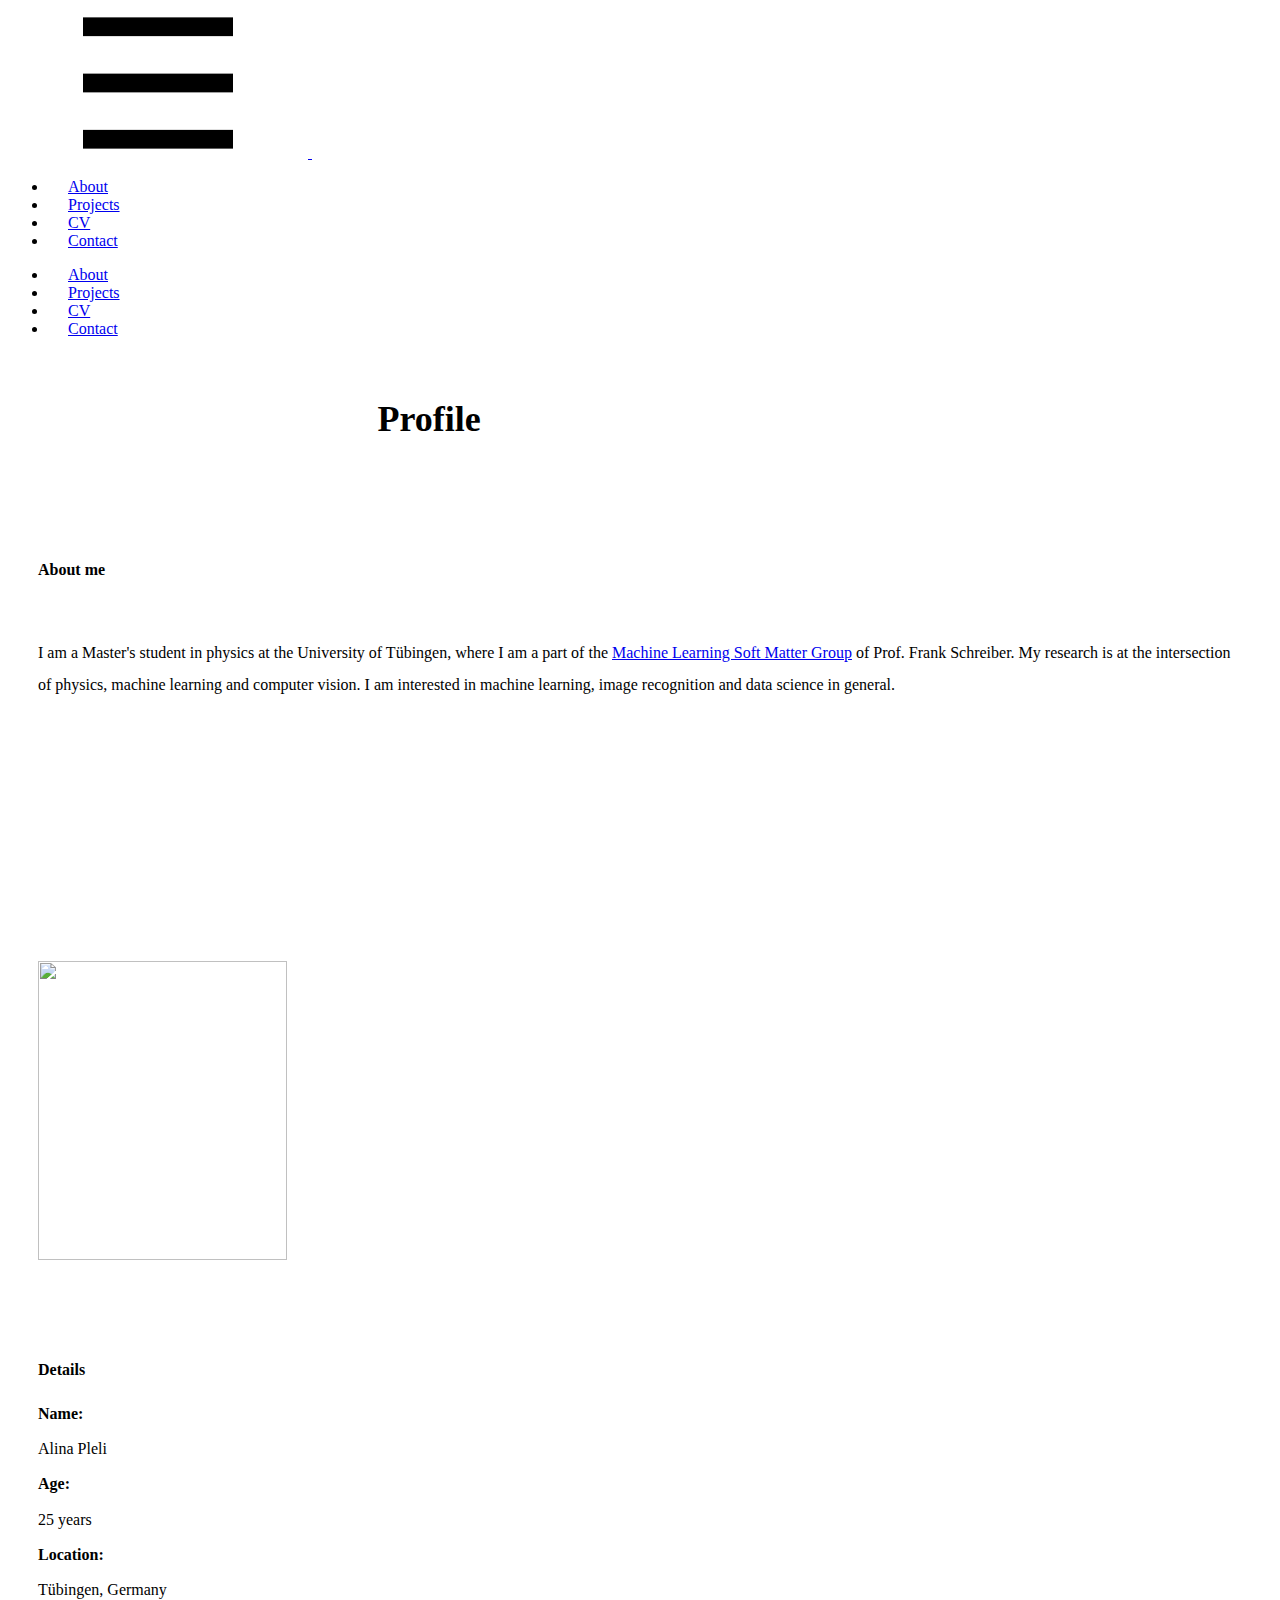
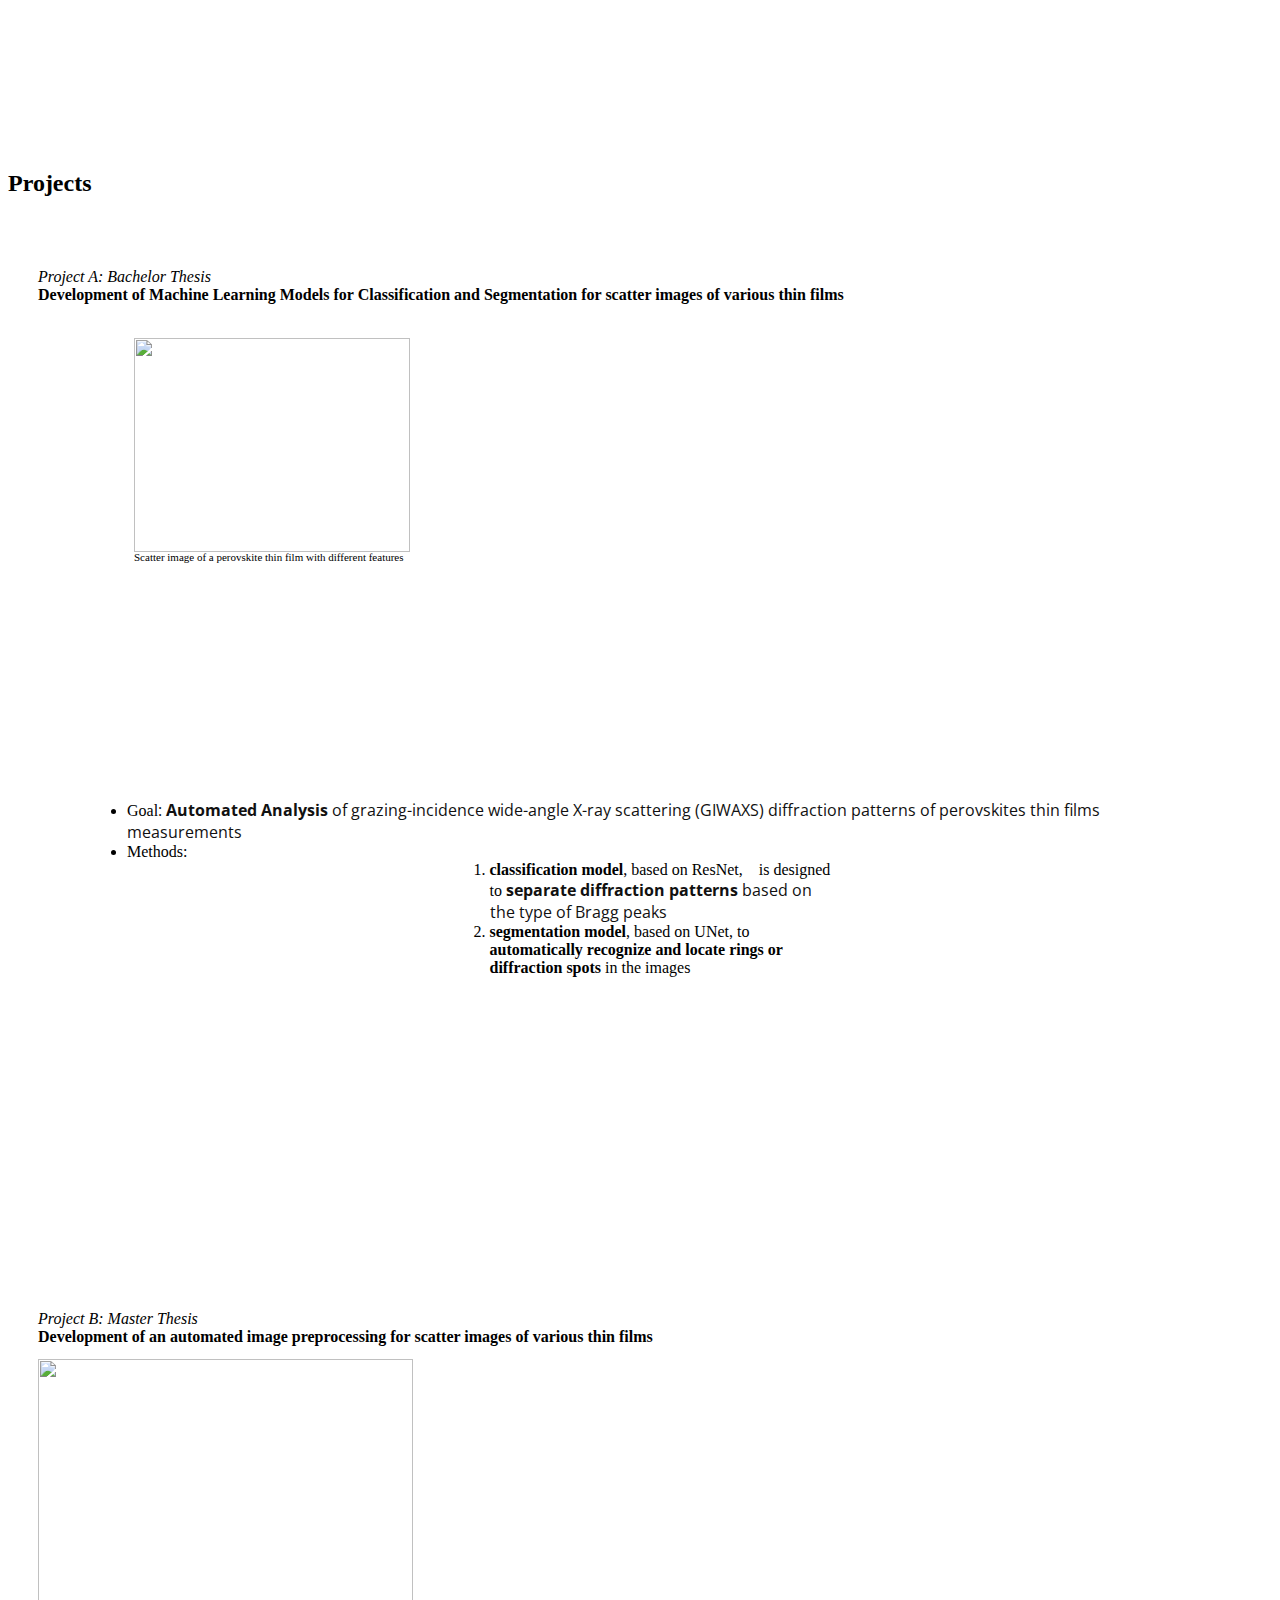
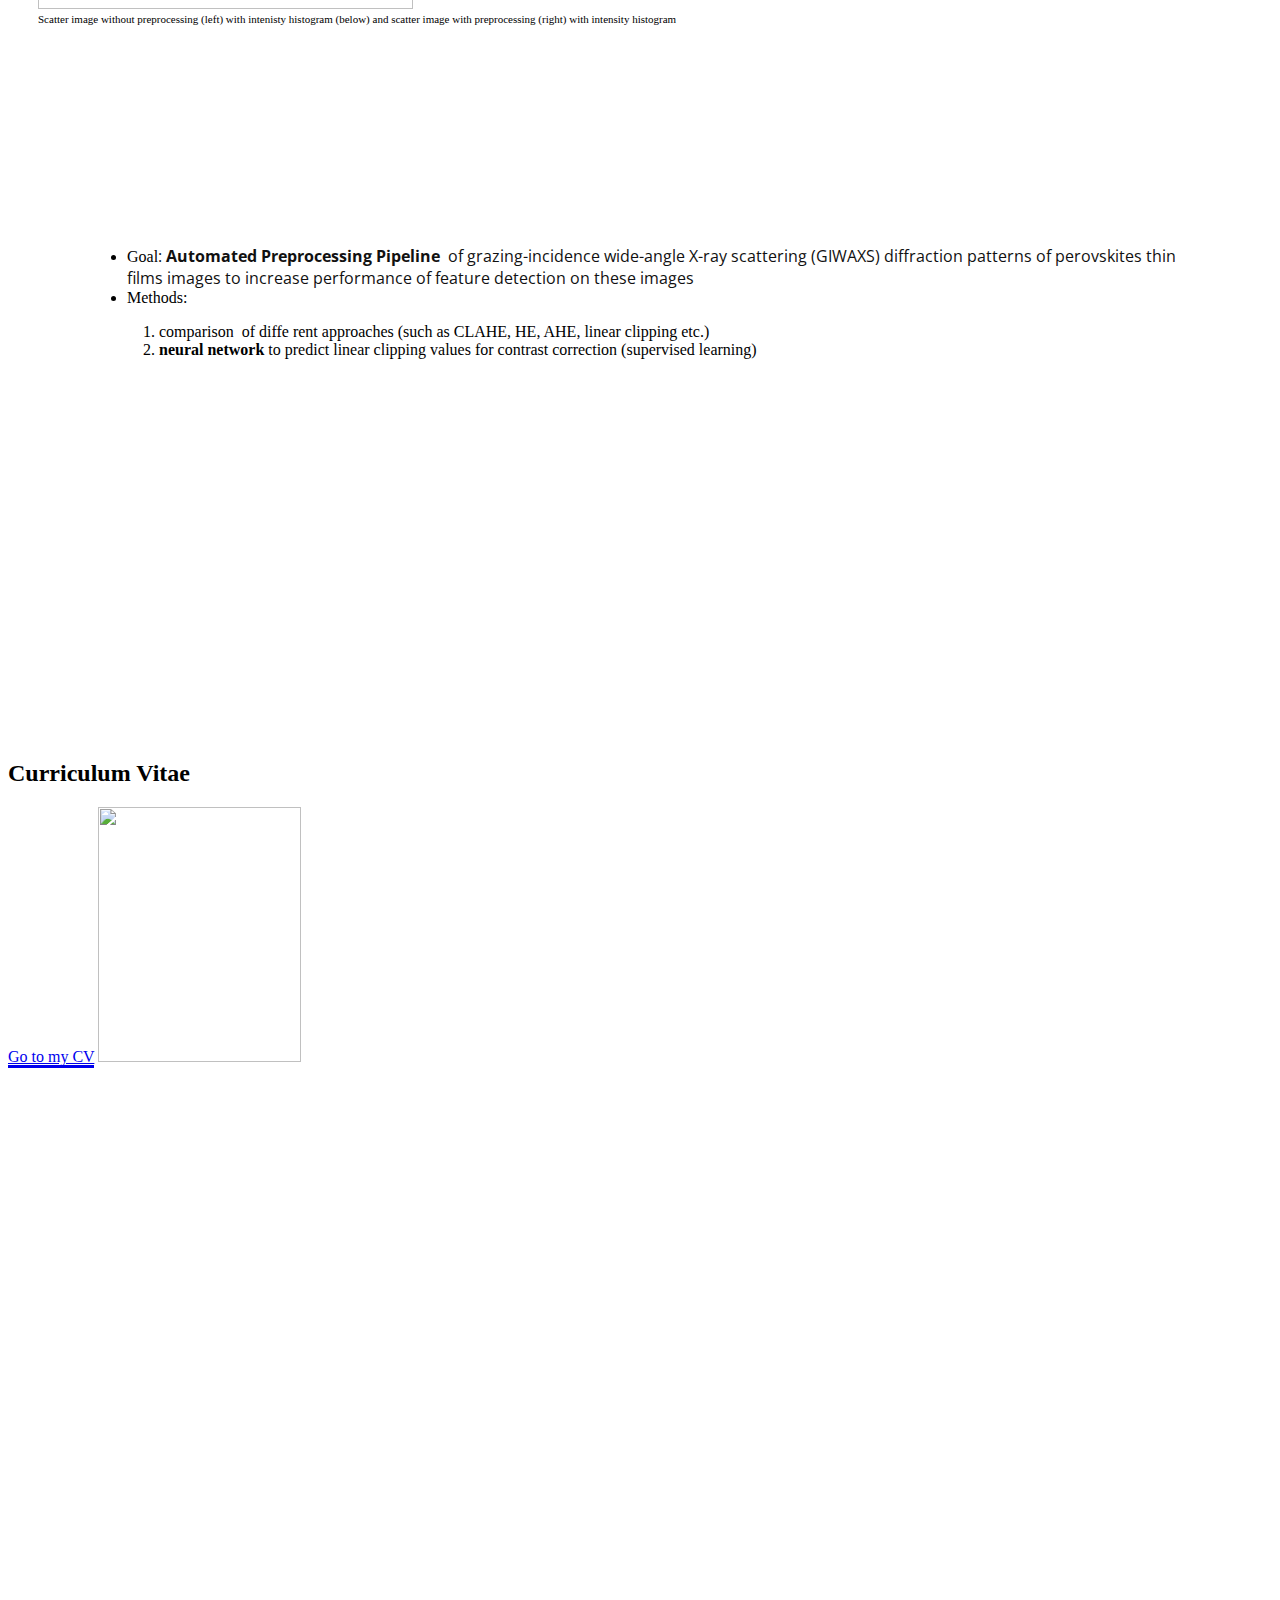
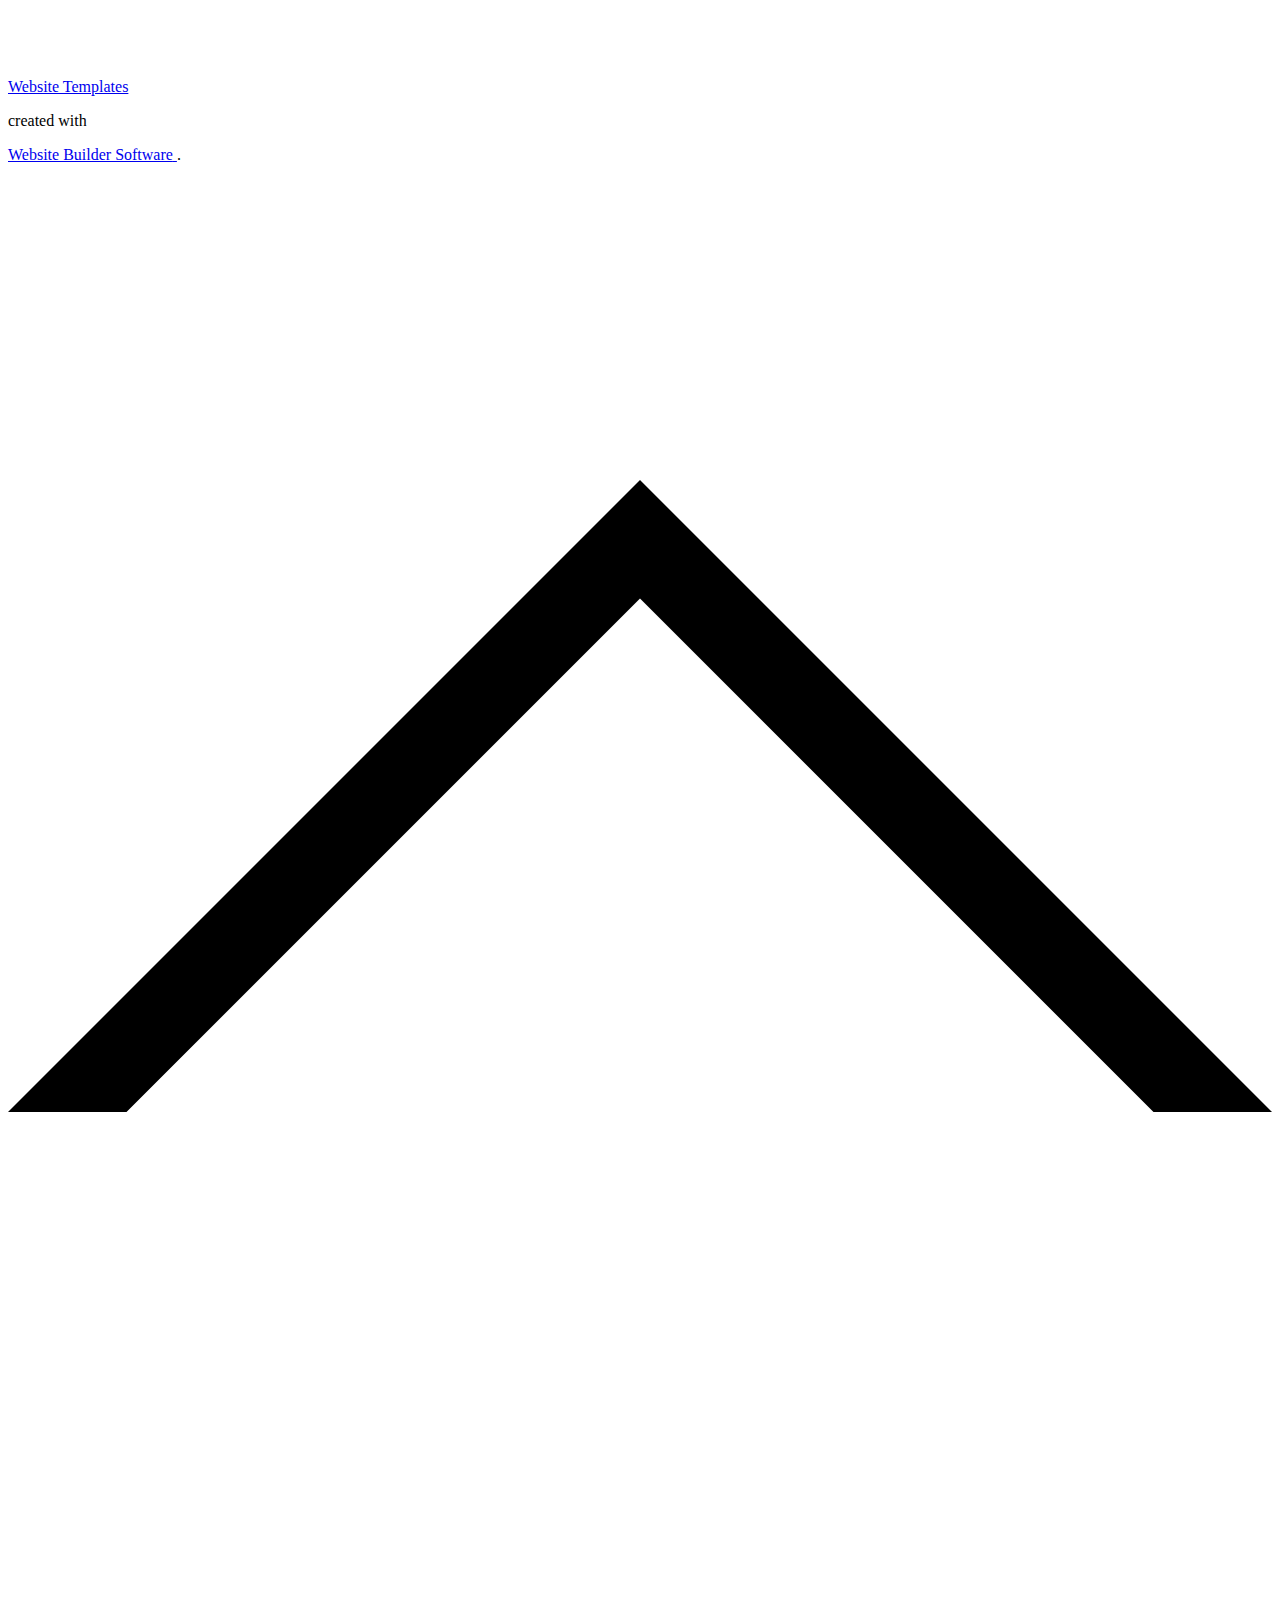
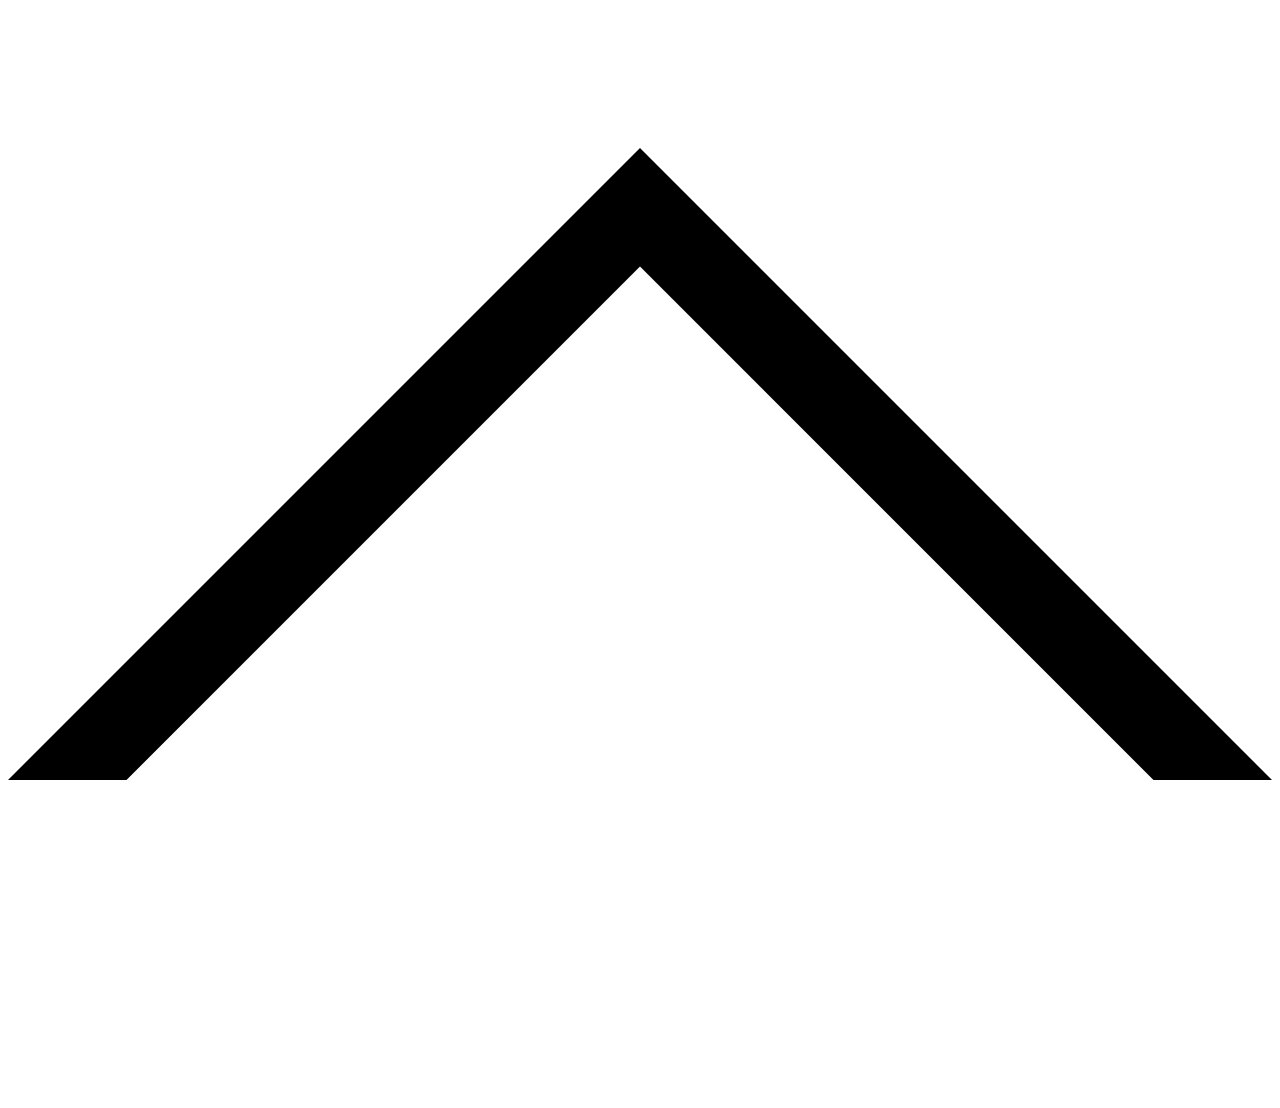
==== index.html @ abfe5a99 "2nd commit" ====
<!DOCTYPE html>
<html style="font-size: 16px;">
  <head>
    <meta name="viewport" content="width=device-width, initial-scale=1.0">
    <meta charset="utf-8">
    <meta name="keywords" content="Profile, Projects, Curriculum Vitae">
    <meta name="description" content="">
    <meta name="page_type" content="np-template-header-footer-from-plugin">
    <title>Startseite</title>
    <link rel="stylesheet" href="nicepage.css" media="screen">
<link rel="stylesheet" href="Startseite.css" media="screen">
    <script class="u-script" type="text/javascript" src="jquery.js" defer=""></script>
    <script class="u-script" type="text/javascript" src="nicepage.js" defer=""></script>
    <meta name="generator" content="Nicepage 3.19.4, nicepage.com">
    <link id="u-theme-google-font" rel="stylesheet" href="https://fonts.googleapis.com/css?family=Roboto:100,100i,300,300i,400,400i,500,500i,700,700i,900,900i|Open+Sans:300,300i,400,400i,600,600i,700,700i,800,800i">
    
    
    
    
    
    <script type="application/ld+json">{
		"@context": "http://schema.org",
		"@type": "Organization",
		"name": ""
}</script>
    <meta name="theme-color" content="#478ac9">
    <meta property="og:title" content="Startseite">
    <meta property="og:type" content="website">
  </head>
  <body data-home-page="Startseite.html" data-home-page-title="Startseite" class="u-body"><header class="u-clearfix u-header u-header" id="sec-3623"><div class="u-clearfix u-sheet u-sheet-1">
        <nav class="u-menu u-menu-dropdown u-offcanvas u-menu-1">
          <div class="menu-collapse" style="font-size: 1rem; letter-spacing: 0px;">
            <a class="u-button-style u-custom-left-right-menu-spacing u-custom-padding-bottom u-custom-top-bottom-menu-spacing u-nav-link u-text-active-palette-1-base u-text-hover-palette-2-base" href="#">
              <svg><use xmlns:xlink="http://www.w3.org/1999/xlink" xlink:href="#menu-hamburger"></use></svg>
              <svg version="1.1" xmlns="http://www.w3.org/2000/svg" xmlns:xlink="http://www.w3.org/1999/xlink"><defs><symbol id="menu-hamburger" viewBox="0 0 16 16" style="width: 16px; height: 16px;"><rect y="1" width="16" height="2"></rect><rect y="7" width="16" height="2"></rect><rect y="13" width="16" height="2"></rect>
</symbol>
</defs></svg>
            </a>
          </div>
          <div class="u-custom-menu u-nav-container">
            <ul class="u-nav u-unstyled u-nav-1"><li class="u-nav-item"><a class="u-button-style u-nav-link u-text-active-palette-1-base u-text-hover-palette-2-base" href="Startseite.html" style="padding: 10px 20px;">About</a>
</li><li class="u-nav-item"><a class="u-button-style u-nav-link u-text-active-palette-1-base u-text-hover-palette-2-base" href="Startseite.html#sec-e939" data-page-id="94627364" style="padding: 10px 20px;">Projects</a>
</li><li class="u-nav-item"><a class="u-button-style u-nav-link u-text-active-palette-1-base u-text-hover-palette-2-base" href="Startseite.html#sec-05bc" data-page-id="94627364" style="padding: 10px 20px;">CV</a>
</li><li class="u-nav-item"><a class="u-button-style u-nav-link u-text-active-palette-1-base u-text-hover-palette-2-base" href="mailto:alinapleli@me.com" style="padding: 10px 20px;">Contact</a>
</li></ul>
          </div>
          <div class="u-custom-menu u-nav-container-collapse">
            <div class="u-black u-container-style u-inner-container-layout u-opacity u-opacity-95 u-sidenav">
              <div class="u-sidenav-overflow">
                <div class="u-menu-close"></div>
                <ul class="u-align-center u-nav u-popupmenu-items u-unstyled u-nav-2"><li class="u-nav-item"><a class="u-button-style u-nav-link" href="Startseite.html" style="padding: 10px 20px;">About</a>
</li><li class="u-nav-item"><a class="u-button-style u-nav-link" href="Startseite.html#sec-e939" data-page-id="94627364" style="padding: 10px 20px;">Projects</a>
</li><li class="u-nav-item"><a class="u-button-style u-nav-link" href="Startseite.html#sec-05bc" data-page-id="94627364" style="padding: 10px 20px;">CV</a>
</li><li class="u-nav-item"><a class="u-button-style u-nav-link" href="mailto:alinapleli@me.com" style="padding: 10px 20px;">Contact</a>
</li></ul>
              </div>
            </div>
            <div class="u-black u-menu-overlay u-opacity u-opacity-70"></div>
          </div>
        </nav>
      </div></header>
    <section class="u-align-center-lg u-align-center-md u-align-center-xl u-align-left-sm u-align-left-xs u-clearfix u-section-1" id="carousel_8c46">
      <div class="u-clearfix u-sheet u-valign-middle u-sheet-1">
        <h1 class="u-text u-text-1">Profile</h1>
        <div class="u-clearfix u-expanded-width u-layout-wrap u-layout-wrap-1">
          <div class="u-layout">
            <div class="u-layout-row">
              <div class="u-container-style u-layout-cell u-size-20 u-layout-cell-1">
                <div class="u-container-layout u-container-layout-1">
                  <h4 class="u-align-center u-text u-text-2">About me</h4>
                  <p class="u-align-center u-text u-text-3">I am a Master's student in physics at the University of Tübingen, where I am a part of the <a href="http://www.soft-matter.uni-tuebingen.de" class="u-active-none u-border-none u-btn u-button-link u-button-style u-hover-none u-none u-text-palette-1-base u-btn-1" target="_blank">Machine Learning Soft Matter Group</a>&nbsp;of Prof. Frank Schreiber. My research is at the intersection of physics, machine learning and computer vision. I am interested in machine learning, image recognition and data science in general.
                  </p>
                </div>
              </div>
              <div class="u-align-left u-container-style u-layout-cell u-size-20 u-layout-cell-2">
                <div class="u-container-layout u-container-layout-2">
                  <img class="u-image u-image-default u-image-1" src="images/AlinaBild_SW.jpg" alt="" data-image-width="3024" data-image-height="4032">
                </div>
              </div>
              <div class="u-container-style u-layout-cell u-size-20 u-layout-cell-3">
                <div class="u-container-layout u-container-layout-3">
                  <h4 class="u-text u-text-4">Details</h4>
                  <p class="u-text u-text-5">
                    <span style="font-weight: 700;">Name: </span>
                    <br>Alina Pleli<br>
                    <span style="font-weight: 700;">Age: </span>
                    <br>25 years <span style="font-weight: 700;">
                      <br>Location: 
                    </span>
                    <br>Tübingen, Germany
                  </p>
                </div>
              </div>
            </div>
          </div>
        </div>
      </div>
    </section>
    <section class="u-clearfix u-section-2" id="sec-e939">
      <div class="u-clearfix u-sheet u-sheet-1">
        <h2 class="u-align-center u-text u-text-default u-text-1">Projects</h2>
        <div class="u-clearfix u-expanded-width u-layout-wrap u-layout-wrap-1">
          <div class="u-layout">
            <div class="u-layout-row">
              <div class="u-container-style u-layout-cell u-size-30 u-layout-cell-1">
                <div class="u-container-layout u-container-layout-1">
                  <p class="u-align-left u-text u-text-2">
                    <span style="font-style: italic;">Project A: Bachelor Thesis<br>
                    </span>
                    <span style="font-weight: 700;">Development of Machine Learning
Models for Classification and
Segmentation for scatter images of
various thin films&nbsp;</span>
                  </p>
                  <img class="u-image u-image-1" src="images/ZSegmExp4Image.png" data-image-width="363" data-image-height="281">
                  <p class="u-align-center u-text u-text-default u-text-3">Scatter image of a perovskite thin film with different features&nbsp; </p>
                </div>
              </div>
              <div class="u-container-style u-layout-cell u-size-30 u-layout-cell-2">
                <div class="u-container-layout u-container-layout-2">
                  <ul class="u-text u-text-4">
                    <li>Goal<span style="background-color: transparent; color: #111111; font-family: 'Open Sans',sans-serif; font-size: 1rem;">: </span>
                      <span style="background-color: transparent; color: #111111; font-family: 'Open Sans',sans-serif; font-size: 1rem; font-weight: 700;">Automated Analysis</span>
                      <span style="background-color: transparent; color: #111111; font-family: 'Open Sans',sans-serif; font-size: 1rem;"> of </span>
                      <span style="background-color: transparent; color: #111111; font-family: 'Open Sans',sans-serif; font-size: 1rem;">grazing-incidence wide-angle X-ray scattering (GIWAXS)
diffraction patterns of perovskites thin films measurements</span>
                    </li>
                    <li>
                      <span style="font-weight: 400;">Methods</span>:
                    </li>
                  </ul>
                  <ol class="u-text u-text-5">
                    <li>
                      <span style="font-weight: 700;">classification model</span>, based on ResNet,&nbsp; &nbsp; is designed to <span style="background-color: transparent; color: #111111; font-family: 'Open Sans',sans-serif; font-size: 1rem; font-weight: 700;">separate diffraction patterns</span>
                      <span style="background-color: transparent; color: #111111; font-family: 'Open Sans',sans-serif; font-size: 1rem;"> based on the type of Bragg peaks</span>
                    </li>
                    <li>
                      <span style="font-weight: 700;">segmentation model</span>, based on UNet, to <span style="font-weight: 700;">automatically
recognize and locate rings or diffraction spots</span> in the images
                    </li>
                  </ol>
                </div>
              </div>
            </div>
          </div>
        </div>
      </div>
    </section>
    <section class="u-clearfix u-section-3" id="carousel_437e">
      <div class="u-clearfix u-sheet u-sheet-1">
        <div class="u-clearfix u-expanded-width u-layout-wrap u-layout-wrap-1">
          <div class="u-layout">
            <div class="u-layout-row">
              <div class="u-container-style u-layout-cell u-size-30 u-layout-cell-1">
                <div class="u-container-layout u-container-layout-1">
                  <p class="u-align-left u-text u-text-default u-text-1">
                    <span style="font-style: italic;">Project B: Master Thesis<br>
                    </span>
                    <span style="font-weight: 700;">Development of an automated
								image preprocessing for scatter
images of various thin films</span>
                  </p>
                  <img class="u-image u-image-1" src="images/Compare_hist_esrf18.png" data-image-width="891" data-image-height="595">
                  <p class="u-align-center u-text u-text-default u-text-2">Scatter image without preprocessing (left) with intenisty histogram (below) and scatter image with preprocessing (right) with intensity histogram</p>
                </div>
              </div>
              <div class="u-container-style u-layout-cell u-size-30 u-layout-cell-2">
                <div class="u-container-layout u-container-layout-2">
                  <ul class="u-text u-text-3">
                    <li>Goal<span style="background-color: transparent; color: #111111; font-family: 'Open Sans',sans-serif; font-size: 1rem;">: </span>
                      <span style="background-color: transparent; color: #111111; font-family: 'Open Sans',sans-serif; font-size: 1rem; font-weight: 700;">Automated Preprocessing Pipeline</span>
                      <span style="background-color: transparent; color: #111111; font-family: 'Open Sans',sans-serif; font-size: 1rem;">&nbsp;of </span>
                      <span style="background-color: transparent; color: #111111; font-family: 'Open Sans',sans-serif; font-size: 1rem;">grazing-incidence wide-angle X-ray scattering (GIWAXS)
diffraction patterns of perovskites thin films images to increase performance of feature detection on these images</span>
                    </li>
                    <li>
                      <span style="font-weight: 400;">Methods</span>:
                    </li>
                  </ul>
                  <ol class="u-text u-text-4"></ol>
                  <ol class="u-text u-text-5">
                    <li>
                      <span style="font-weight: 400;"><b>
                          <span style="font-weight: 400;"> comparison&nbsp;</span>
                          <span style="font-weight: 400;"> of diffe</span>
                          <span style="font-weight: 400;">rent approaches (such as CLAHE, HE, AHE, linear clipping etc.)</span></b>
                      </span>
                    </li>
                    <li><b>neural network <span style="font-weight: 400;">to predict linear clipping values for contrast correction (supervised learning)</span></b>
                    </li>
                  </ol>
                </div>
              </div>
            </div>
          </div>
        </div>
      </div>
    </section>
    <section class="u-clearfix u-section-4" id="sec-05bc">
      <div class="u-clearfix u-sheet u-sheet-1">
        <h2 class="u-align-center u-text u-text-default u-text-1">Curriculum Vitae</h2>
        <a href="files/AlinaPleli_CV.pdf" class="u-border-1 u-border-active-palette-2-base u-border-hover-palette-1-base u-btn u-button-style u-file-link u-none u-text-palette-1-base u-btn-1" target="_blank">Go to my CV</a>
        <img class="u-image u-image-default u-image-1" src="images/aacd4f248902de808d0c135398677a5f00d6337574a5e22af03d978363c0671b2292eb71b19334f7579e38791d05658fa01a840f92c11bed5b1ea6_1280.png" alt="" data-image-width="1024" data-image-height="1280">
      </div>
    </section>
    
    
    <footer class="u-align-center u-clearfix u-footer u-palette-5-light-1 u-footer" id="sec-dc1c"><div class="u-align-left u-clearfix u-sheet u-sheet-1"></div></footer>
    <section class="u-backlink u-clearfix u-grey-80">
      <a class="u-link" href="https://nicepage.com/website-templates" target="_blank">
        <span>Website Templates</span>
      </a>
      <p class="u-text">
        <span>created with</span>
      </p>
      <a class="u-link" href="https://nicepage.com/" target="_blank">
        <span>Website Builder Software</span>
      </a>. 
    </section><span style="height: 64px; width: 64px; margin-left: 0px; margin-right: auto; margin-top: 0px; background-image: none; right: 110px; bottom: 30px;" class="u-back-to-top u-border-2 u-border-palette-1-base u-icon u-icon-circle u-opacity u-opacity-95 u-spacing-10 u-text-palette-1-base" data-href="#">
        <svg class="u-svg-link" preserveAspectRatio="xMidYMin slice" viewBox="0 0 551.13 551.13"><use xmlns:xlink="http://www.w3.org/1999/xlink" xlink:href="#svg-1d98"></use></svg>
        <svg class="u-svg-content" enable-background="new 0 0 551.13 551.13" viewBox="0 0 551.13 551.13" xmlns="http://www.w3.org/2000/svg" id="svg-1d98"><path d="m275.565 189.451 223.897 223.897h51.668l-275.565-275.565-275.565 275.565h51.668z"></path></svg>
    </span>
  </body>
</html>
---- Startseite.css ----
.u-section-1 .u-sheet-1 {
  min-height: 676px;
}

.u-section-1 .u-text-1 {
  width: 525px;
  font-size: 2.25rem;
  margin: 60px auto 0;
}

.u-section-1 .u-layout-wrap-1 {
  margin-top: 71px;
  margin-bottom: 59px;
  position: relative;
}

.u-section-1 .u-layout-cell-1 {
  min-height: 400px;
}

.u-section-1 .u-container-layout-1 {
  padding: 30px;
}

.u-section-1 .u-text-2 {
  margin: 20px 0 0;
}

.u-section-1 .u-text-3 {
  line-height: 2;
  margin: 58px 0 0;
}

.u-section-1 .u-btn-1 {
  background-image: none;
  padding: 0;
}

.u-section-1 .u-layout-cell-2 {
  min-height: 400px;
}

.u-section-1 .u-container-layout-2 {
  padding: 30px;
}

.u-section-1 .u-image-1 {
  width: 249px;
  height: 299px;
  object-position: 50% 0%;
  margin: 20px auto 0;
}

.u-section-1 .u-layout-cell-3 {
  min-height: 400px;
}

.u-section-1 .u-container-layout-3 {
  padding: 30px;
}

.u-section-1 .u-text-4 {
  margin: 20px 0 0;
}

.u-section-1 .u-text-5 {
  line-height: 2.2;
  margin: 17px 0 0;
}

@media (max-width: 1199px) {
  .u-section-1 .u-sheet-1 {
    min-height: 606px;
  }

  .u-section-1 .u-layout-cell-1 {
    min-height: 330px;
  }

  .u-section-1 .u-layout-cell-2 {
    min-height: 330px;
  }

  .u-section-1 .u-image-1 {
    height: 298px;
  }

  .u-section-1 .u-layout-cell-3 {
    min-height: 330px;
  }
}

@media (max-width: 991px) {
  .u-section-1 .u-sheet-1 {
    min-height: 529px;
  }

  .u-section-1 .u-layout-cell-1 {
    min-height: 100px;
  }

  .u-section-1 .u-layout-cell-2 {
    min-height: 253px;
  }

  .u-section-1 .u-container-layout-2 {
    padding-left: 0;
    padding-right: 0;
  }

  .u-section-1 .u-image-1 {
    width: 180px;
    height: 215px;
  }

  .u-section-1 .u-layout-cell-3 {
    min-height: 100px;
  }
}

@media (max-width: 767px) {
  .u-section-1 .u-sheet-1 {
    min-height: 945px;
  }

  .u-section-1 .u-text-1 {
    margin-right: 15px;
    margin-left: 0;
  }

  .u-section-1 .u-container-layout-1 {
    padding-left: 10px;
    padding-right: 10px;
  }

  .u-section-1 .u-layout-cell-2 {
    min-height: 569px;
  }

  .u-section-1 .u-container-layout-3 {
    padding-left: 10px;
    padding-right: 10px;
  }
}

@media (max-width: 575px) {
  .u-section-1 .u-sheet-1 {
    min-height: 734px;
  }

  .u-section-1 .u-text-1 {
    width: 340px;
    margin-right: 0;
  }

  .u-section-1 .u-layout-cell-2 {
    min-height: 358px;
  }
}.u-section-2 .u-sheet-1 {
  min-height: 571px;
}

.u-section-2 .u-text-1 {
  margin: 21px auto 0;
}

.u-section-2 .u-layout-wrap-1 {
  margin-top: 0;
  margin-bottom: 60px;
  position: relative;
}

.u-section-2 .u-layout-cell-1 {
  min-height: 451px;
}

.u-section-2 .u-container-layout-1 {
  padding: 0 30px;
}

.u-section-2 .u-text-2 {
  margin: 71px 26px 0 0;
}

.u-section-2 .u-image-1 {
  width: 276px;
  height: 214px;
  object-position: 100% 0%;
  margin: 34px auto 0 96px;
}

.u-section-2 .u-text-3 {
  font-size: 0.6875rem;
  margin: -5px auto 0 96px;
}

.u-section-2 .u-layout-cell-2 {
  min-height: 451px;
}

.u-section-2 .u-container-layout-2 {
  padding: 0;
}

.u-section-2 .u-text-4 {
  margin: 80px 86px 0 79px;
}

.u-section-2 .u-text-5 {
  width: 341px;
  margin: 0 auto;
}

@media (max-width: 1199px) {
  .u-section-2 .u-sheet-1 {
    min-height: 492px;
  }

  .u-section-2 .u-layout-cell-1 {
    background-position: 50% 50%;
    min-height: 372px;
  }

  .u-section-2 .u-text-2 {
    margin-right: 0;
  }

  .u-section-2 .u-layout-cell-2 {
    min-height: 372px;
  }

  .u-section-2 .u-text-4 {
    margin-right: 36px;
    margin-left: 49px;
  }
}

@media (max-width: 991px) {
  .u-section-2 .u-sheet-1 {
    min-height: 220px;
  }

  .u-section-2 .u-layout-cell-1 {
    min-height: 100px;
  }

  .u-section-2 .u-image-1 {
    margin-left: 24px;
  }

  .u-section-2 .u-text-3 {
    margin-left: 24px;
  }

  .u-section-2 .u-layout-cell-2 {
    min-height: 100px;
  }

  .u-section-2 .u-text-4 {
    margin-right: 0;
  }
}

@media (max-width: 767px) {
  .u-section-2 .u-sheet-1 {
    min-height: 320px;
  }

  .u-section-2 .u-container-layout-1 {
    padding-left: 10px;
    padding-right: 10px;
  }
}

@media (max-width: 575px) {
  .u-section-2 .u-text-5 {
    width: 340px;
  }
}.u-section-3 .u-sheet-1 {
  min-height: 520px;
}

.u-section-3 .u-layout-wrap-1 {
  margin-top: 60px;
  margin-bottom: 60px;
  position: relative;
}

.u-section-3 .u-layout-cell-1 {
  min-height: 455px;
}

.u-section-3 .u-container-layout-1 {
  padding: 0 30px;
}

.u-section-3 .u-text-1 {
  margin: 20px 0 0;
}

.u-section-3 .u-image-1 {
  width: 375px;
  height: 250px;
  object-position: 100% 0%;
  margin: 13px auto 0;
}

.u-section-3 .u-text-2 {
  font-size: 0.6875rem;
  margin: 0 auto 0 0;
}

.u-section-3 .u-layout-cell-2 {
  min-height: 455px;
}

.u-section-3 .u-container-layout-2 {
  padding: 0;
}

.u-section-3 .u-text-3 {
  margin: 80px 86px 0 79px;
}

.u-section-3 .u-text-4 {
  margin: 4px 118px 0 111px;
}

.u-section-3 .u-text-5 {
  margin-left: 111px;
  margin-right: 118px;
}

@media (max-width: 1199px) {
  .u-section-3 .u-sheet-1 {
    min-height: 450px;
  }

  .u-section-3 .u-layout-cell-1 {
    background-position: 50% 50%;
    min-height: 375px;
  }

  .u-section-3 .u-layout-cell-2 {
    min-height: 375px;
  }

  .u-section-3 .u-text-3 {
    margin-right: 36px;
    margin-left: 49px;
  }

  .u-section-3 .u-text-4 {
    margin-right: 68px;
    margin-left: 61px;
    width: 341px;
  }

  .u-section-3 .u-text-5 {
    margin-left: 61px;
    margin-right: 68px;
  }
}

@media (max-width: 991px) {
  .u-section-3 .u-sheet-1 {
    min-height: 373px;
  }

  .u-section-3 .u-layout-cell-1 {
    min-height: 100px;
  }

  .u-section-3 .u-image-1 {
    width: 300px;
    height: 200px;
  }

  .u-section-3 .u-layout-cell-2 {
    min-height: 100px;
  }

  .u-section-3 .u-text-3 {
    margin-right: 0;
  }

  .u-section-3 .u-text-4 {
    margin-right: 13px;
    margin-left: 6px;
  }

  .u-section-3 .u-text-5 {
    margin-left: 6px;
    margin-right: 13px;
  }
}

@media (max-width: 767px) {
  .u-section-3 .u-sheet-1 {
    min-height: 580px;
  }

  .u-section-3 .u-container-layout-1 {
    padding-left: 10px;
    padding-right: 10px;
  }
}

@media (max-width: 575px) {
  .u-section-3 .u-sheet-1 {
    min-height: 439px;
  }

  .u-section-3 .u-text-4 {
    margin-right: 0;
    margin-left: 0;
    width: 340px;
  }

  .u-section-3 .u-text-5 {
    margin-left: 0;
    margin-right: 0;
  }
}.u-section-4 .u-sheet-1 {
  min-height: 918px;
}

.u-section-4 .u-text-1 {
  margin: 20px auto 0;
}

.u-section-4 .u-btn-1 {
  border-style: none none solid;
  margin: 30px auto 0;
  padding: 0;
}

.u-section-4 .u-image-1 {
  width: 203px;
  height: 255px;
  margin: 20px auto 60px;
}
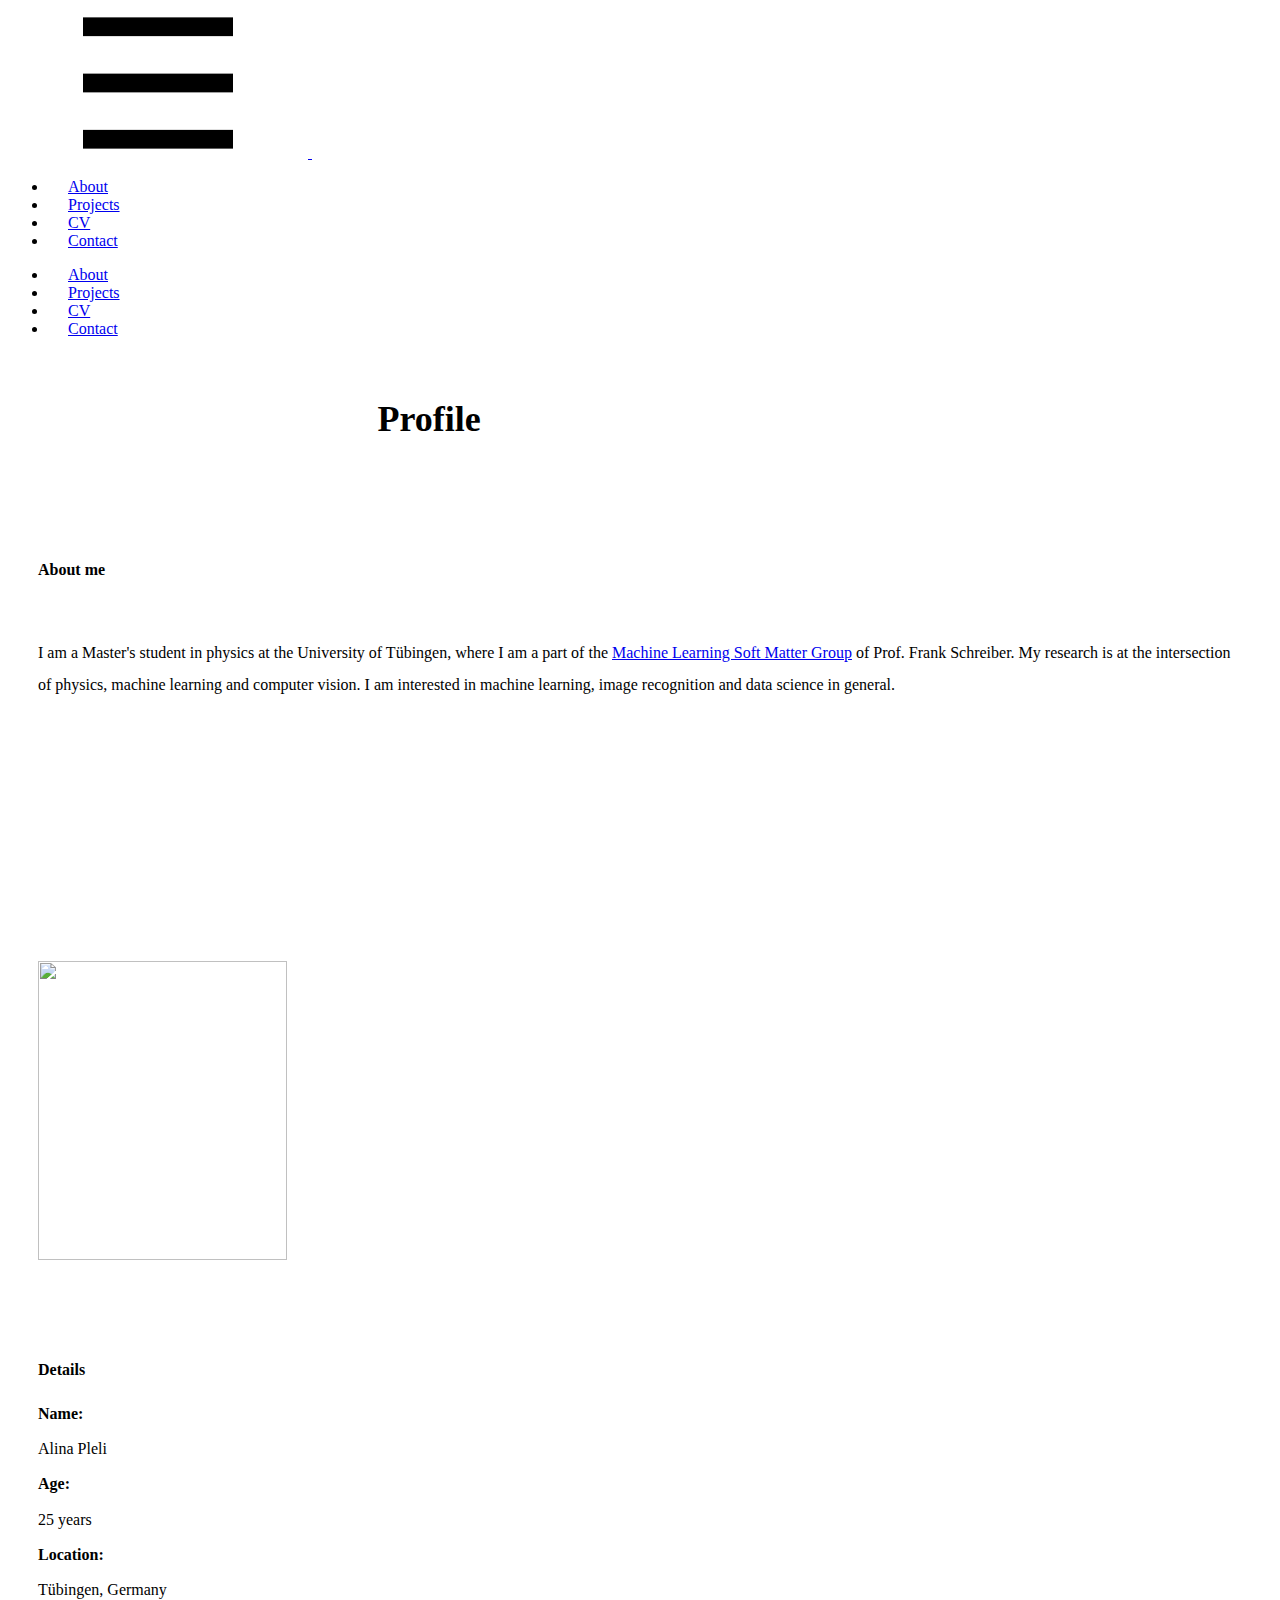
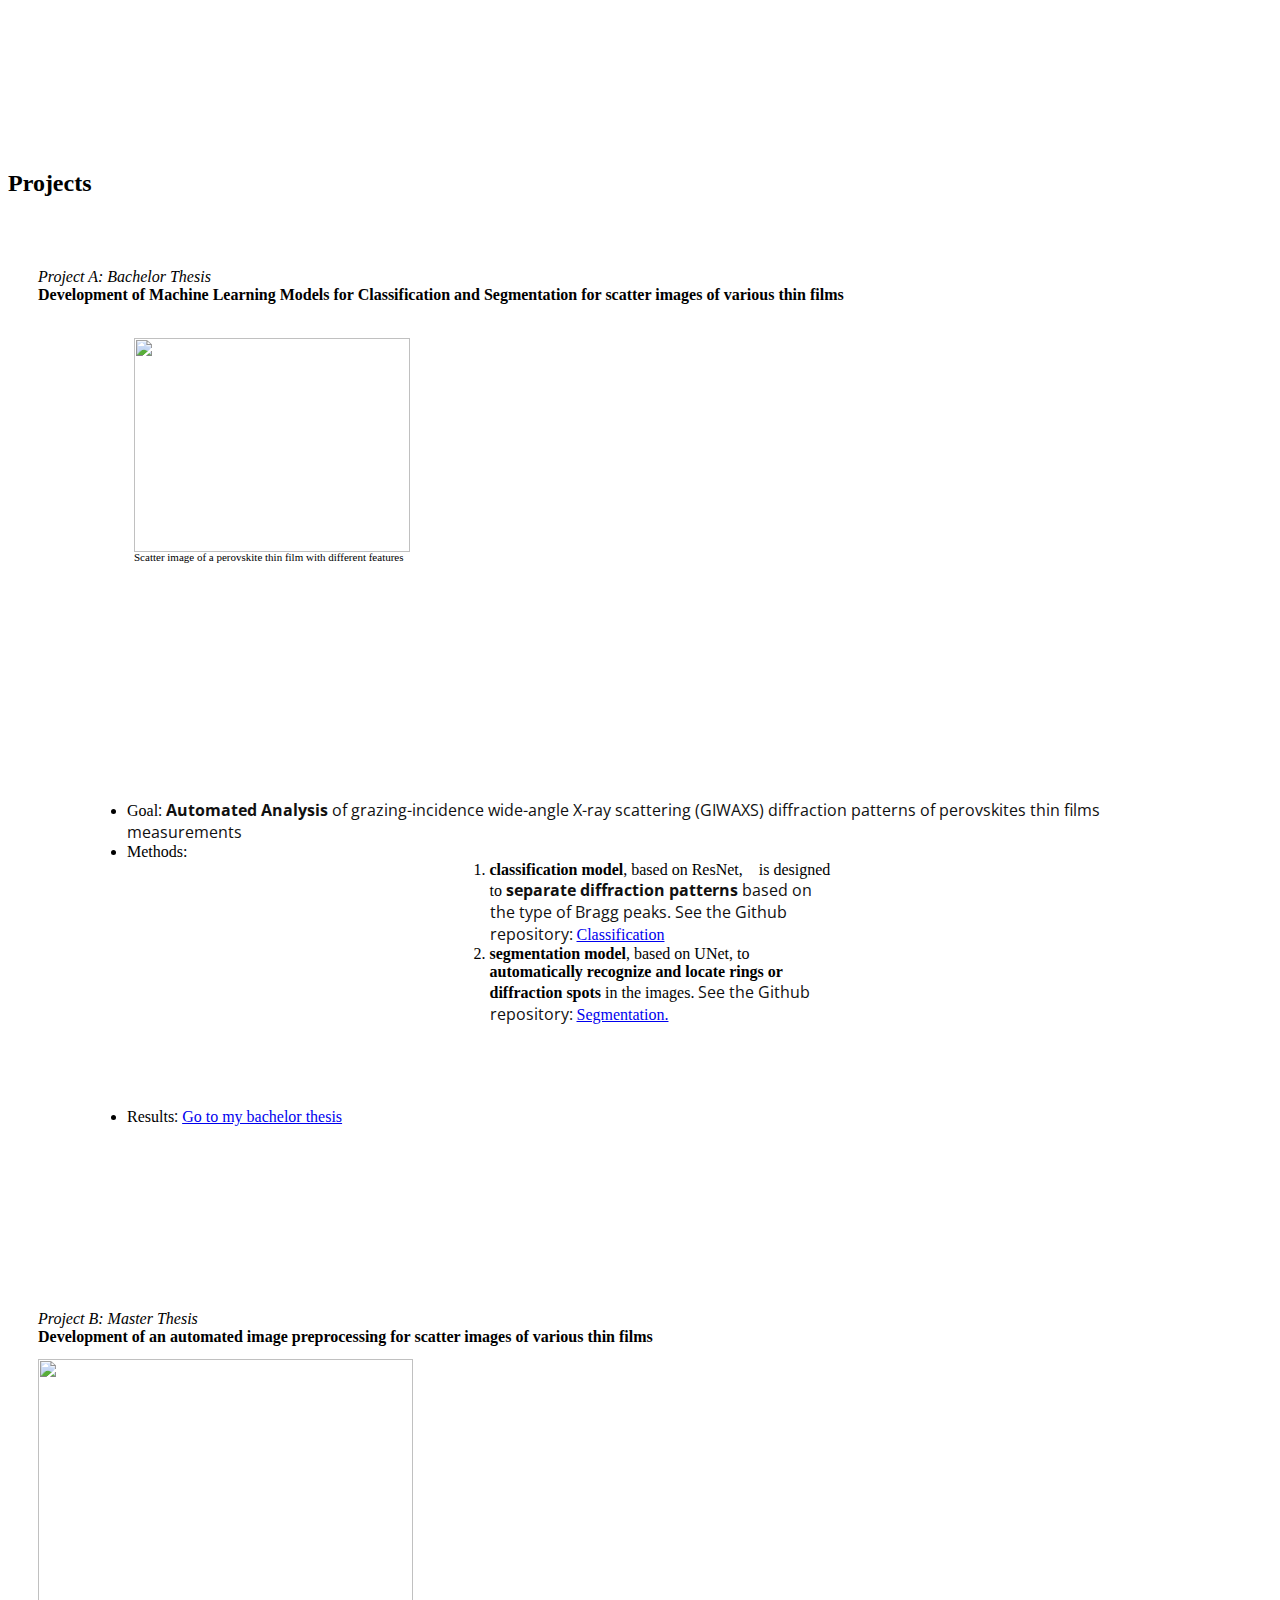
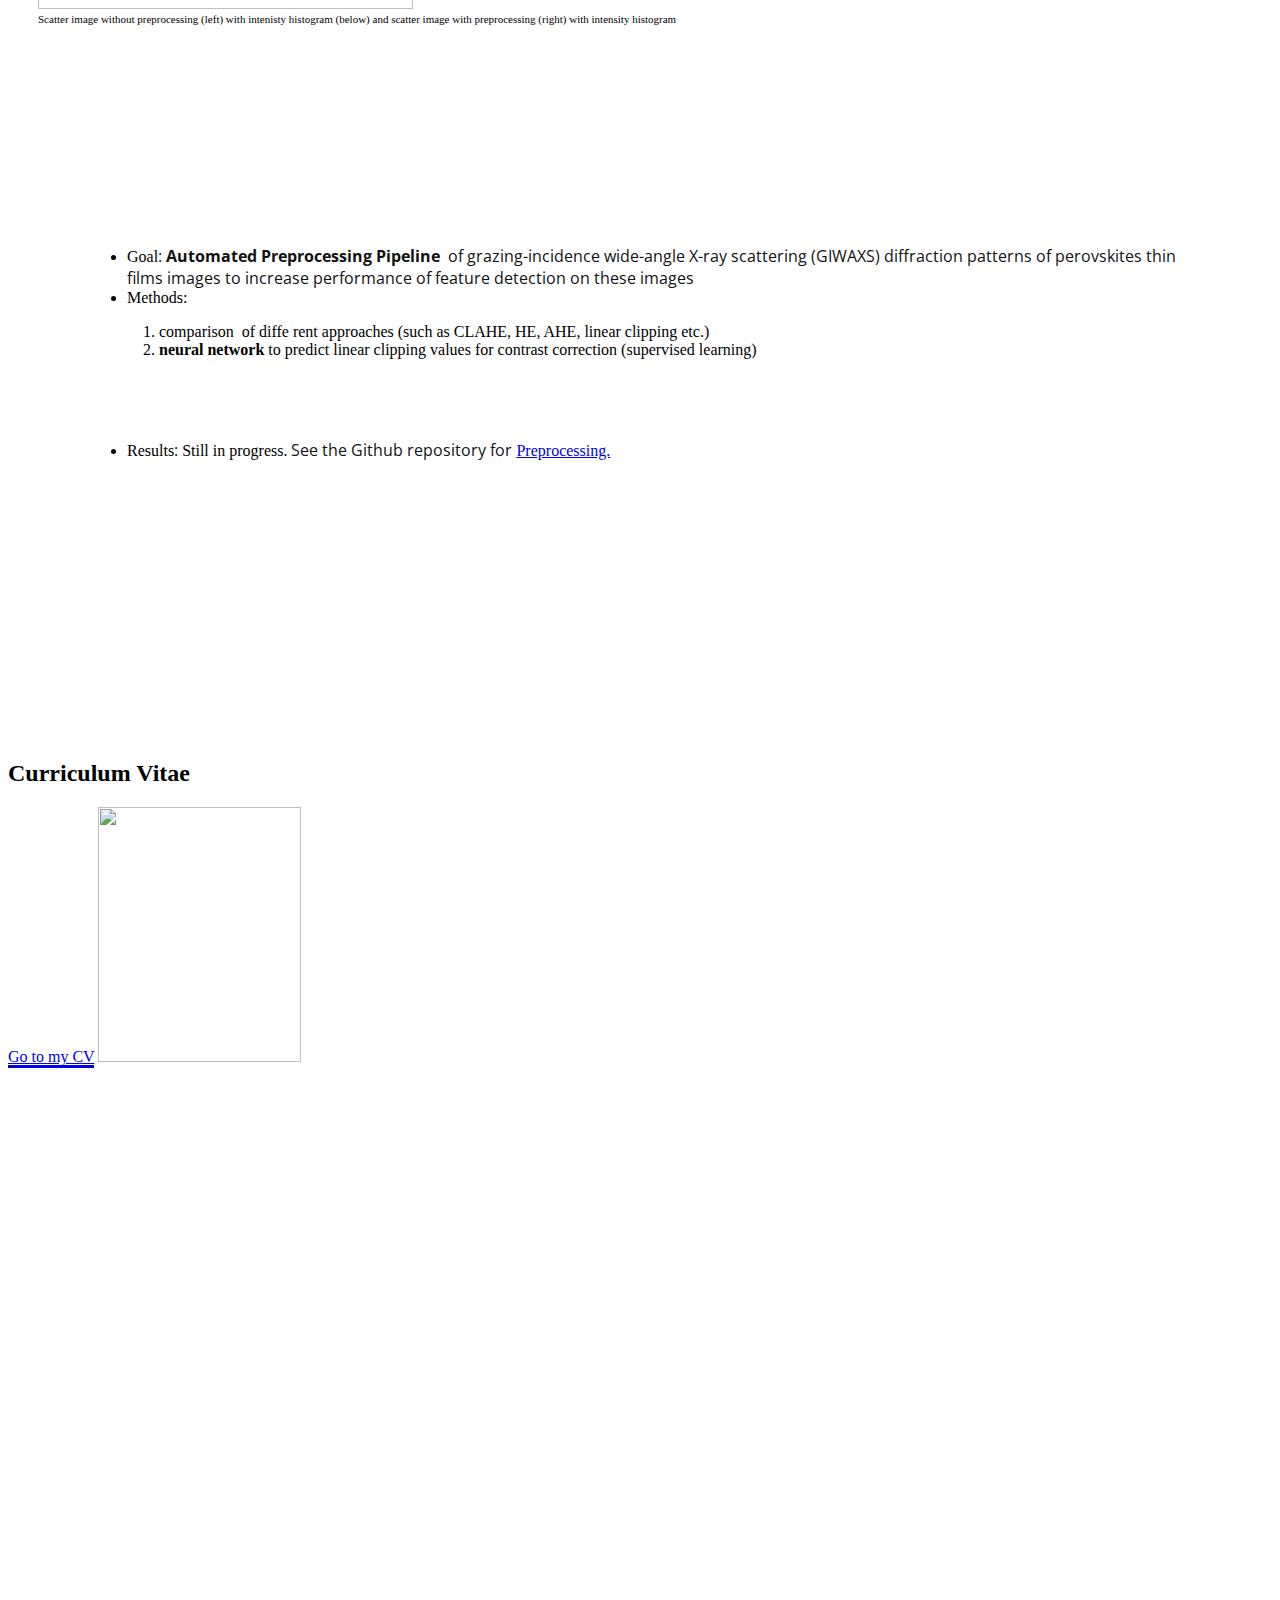
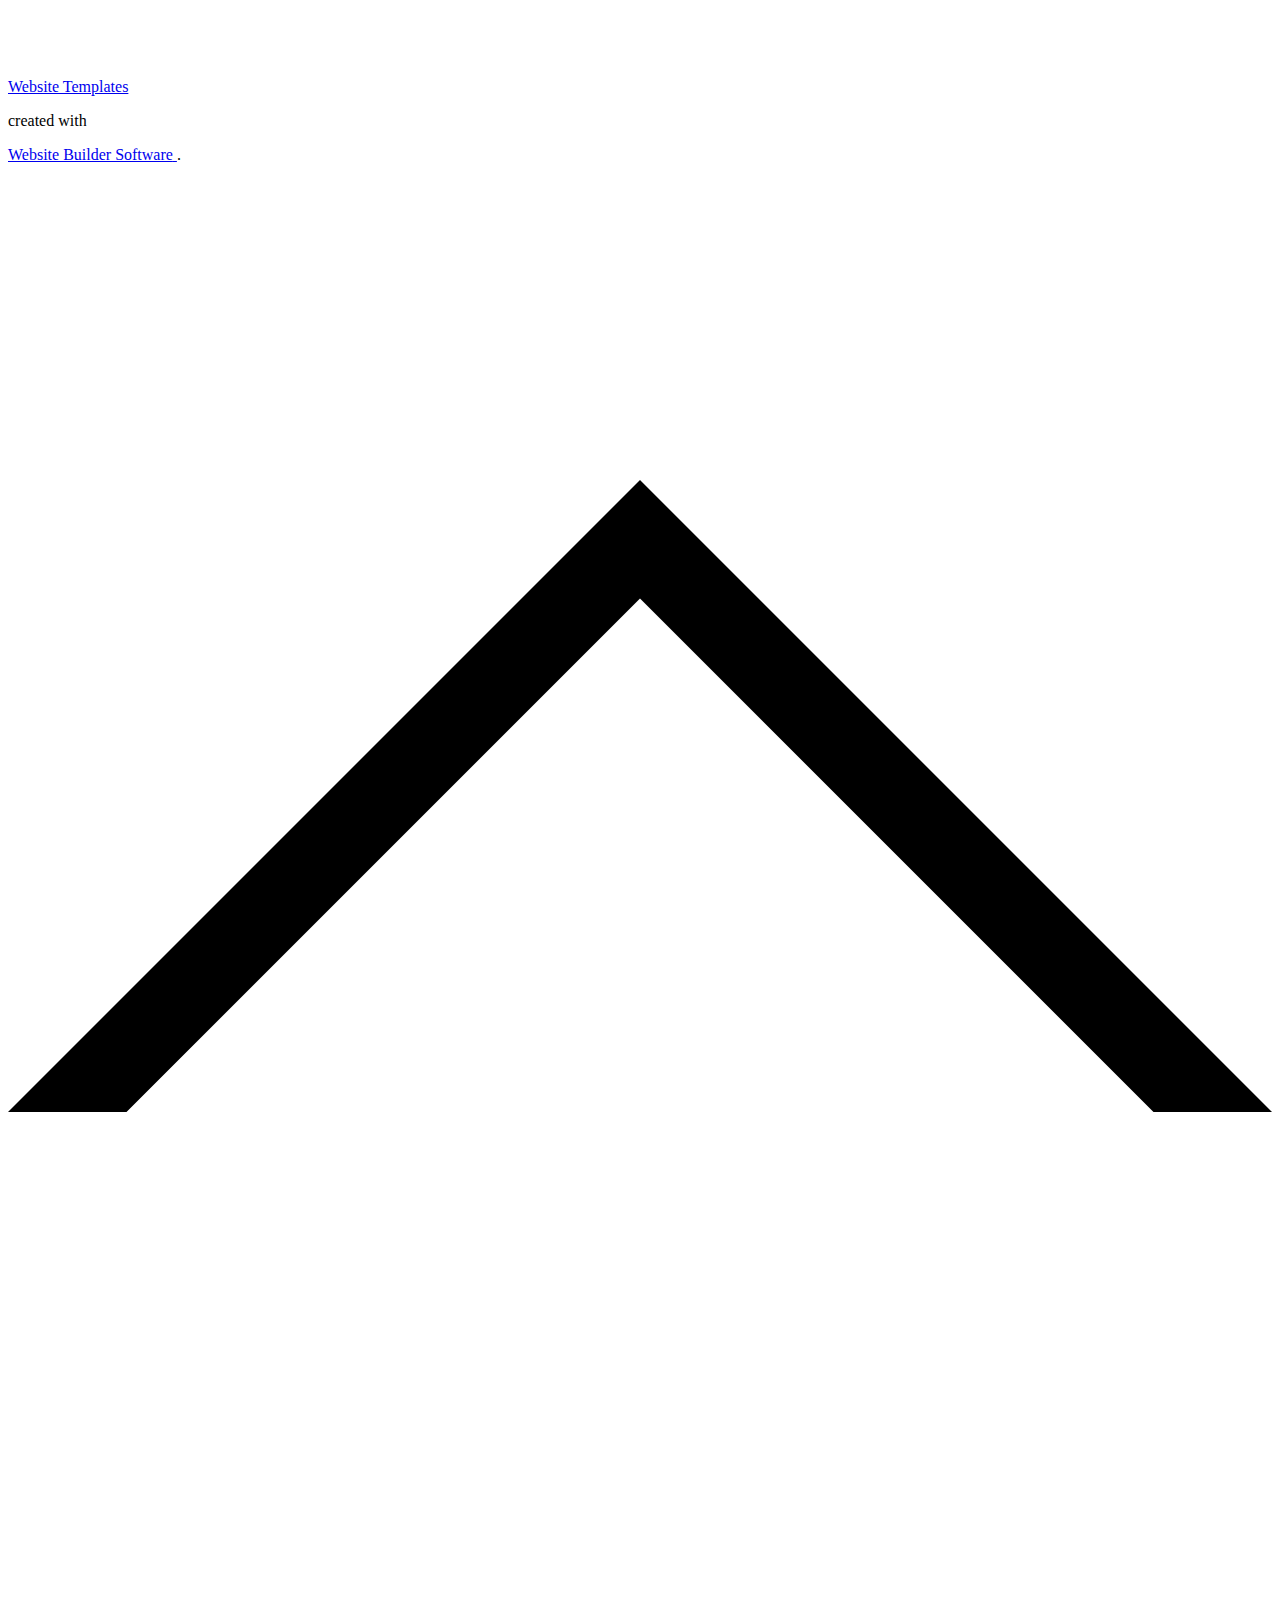
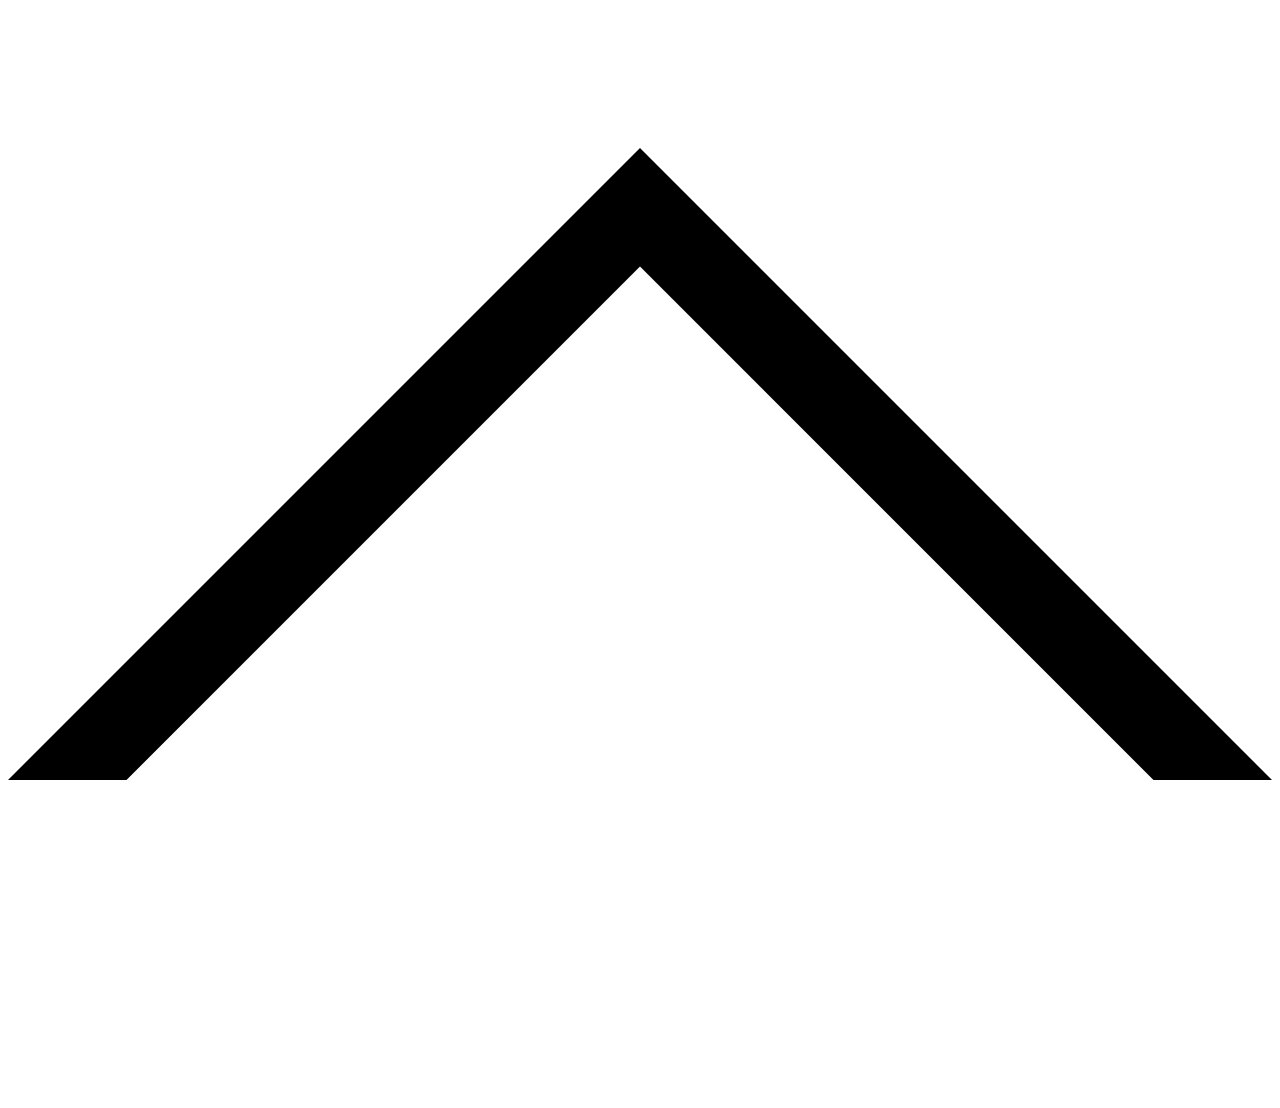
==== commit 07ef453c: "Update index.html" ====
--- a/index.html
+++ b/index.html
@@ -132,13 +132,24 @@
                   <ol class="u-text u-text-5">
                     <li>
                       <span style="font-weight: 700;">classification model</span>, based on ResNet,&nbsp; &nbsp; is designed to <span style="background-color: transparent; color: #111111; font-family: 'Open Sans',sans-serif; font-size: 1rem; font-weight: 700;">separate diffraction patterns</span>
-                      <span style="background-color: transparent; color: #111111; font-family: 'Open Sans',sans-serif; font-size: 1rem;"> based on the type of Bragg peaks</span>
-                    </li>
-                    <li>
-                      <span style="font-weight: 700;">segmentation model</span>, based on UNet, to <span style="font-weight: 700;">automatically
-recognize and locate rings or diffraction spots</span> in the images
+                      <span style="background-color: transparent; color: #111111; font-family: 'Open Sans',sans-serif; font-size: 1rem;"> based on the type of Bragg peaks.</span>
+			    <span style="background-color: transparent; color: #111111; font-family: 'Open Sans',sans-serif; font-size: 1rem;"> See the Github repository:</span> 
+			    <a href="https://github.com/Alinapleli/Classification_xray_scattering_data" class="u-active-none u-border-none u-btn u-button-link u-button-style u-none u-text-palette-1-base u-btn-1" target="_blank">Classification</a>&nbsp;
+			   
+                    </li>
+                    <li>
+                      <span style="font-weight: 700;">segmentation model</span>, based on UNet, to <span style="font-weight: 700;">automatically recognize and locate rings or diffraction spots</span> in the images.
+		 <span style="background-color: transparent; color: #111111; font-family: 'Open Sans',sans-serif; font-size: 1rem;"> See the Github repository:</span> 
+			    			<a href="https://github.com/Alinapleli/Segmentation_xray_scattering_data" class="u-active-none u-border-none u-btn u-button-link u-button-style u-none u-text-palette-1-base u-btn-1" target="_blank">Segmentation.</a>&nbsp;
+
                     </li>
                   </ol>
+			 <ul class="u-text u-text-4">
+			    <li>Results<span style="background-color: transparent; color: #111111; font-family: 'Open Sans',sans-serif; font-size: 1rem;">: </span>
+
+			<a href="files/bachelor_pleli.pdf" class="u-border-1 u-border-active-palette-2-base u-border-hover-palette-1-base u-btn u-button-style u-file-link u-none u-text-palette-1-base u-btn-1" target="_blank">Go to my bachelor thesis</a>
+			  </li>
+                  </ul>
                 </div>
               </div>
             </div>
@@ -189,6 +200,15 @@
                     <li><b>neural network <span style="font-weight: 400;">to predict linear clipping values for contrast correction (supervised learning)</span></b>
                     </li>
                   </ol>
+			<ul class="u-text u-text-3">
+			  <li>Results<span style="background-color: transparent; color: #111111; font-family: 'Open Sans',sans-serif; font-size: 1rem;">: </span>
+                      
+                          <span style="font-weight: 400;"> Still in progress.</span></b>
+                      </span> 
+			   <span style="background-color: transparent; color: #111111; font-family: 'Open Sans',sans-serif; font-size: 1rem;">See the Github repository for</span> 
+			<a href="https://github.com/Alinapleli/Preprocessing_xray_scattering_images" class="u-active-none u-border-none u-btn u-button-link u-button-style u-none u-text-palette-1-base u-btn-1" target="_blank">Preprocessing.</a>&nbsp;
+			   </li>
+                 </ul>
                 </div>
               </div>
             </div>
@@ -221,4 +241,4 @@
         <svg class="u-svg-content" enable-background="new 0 0 551.13 551.13" viewBox="0 0 551.13 551.13" xmlns="http://www.w3.org/2000/svg" id="svg-1d98"><path d="m275.565 189.451 223.897 223.897h51.668l-275.565-275.565-275.565 275.565h51.668z"></path></svg>
     </span>
   </body>
-</html>+</html>
